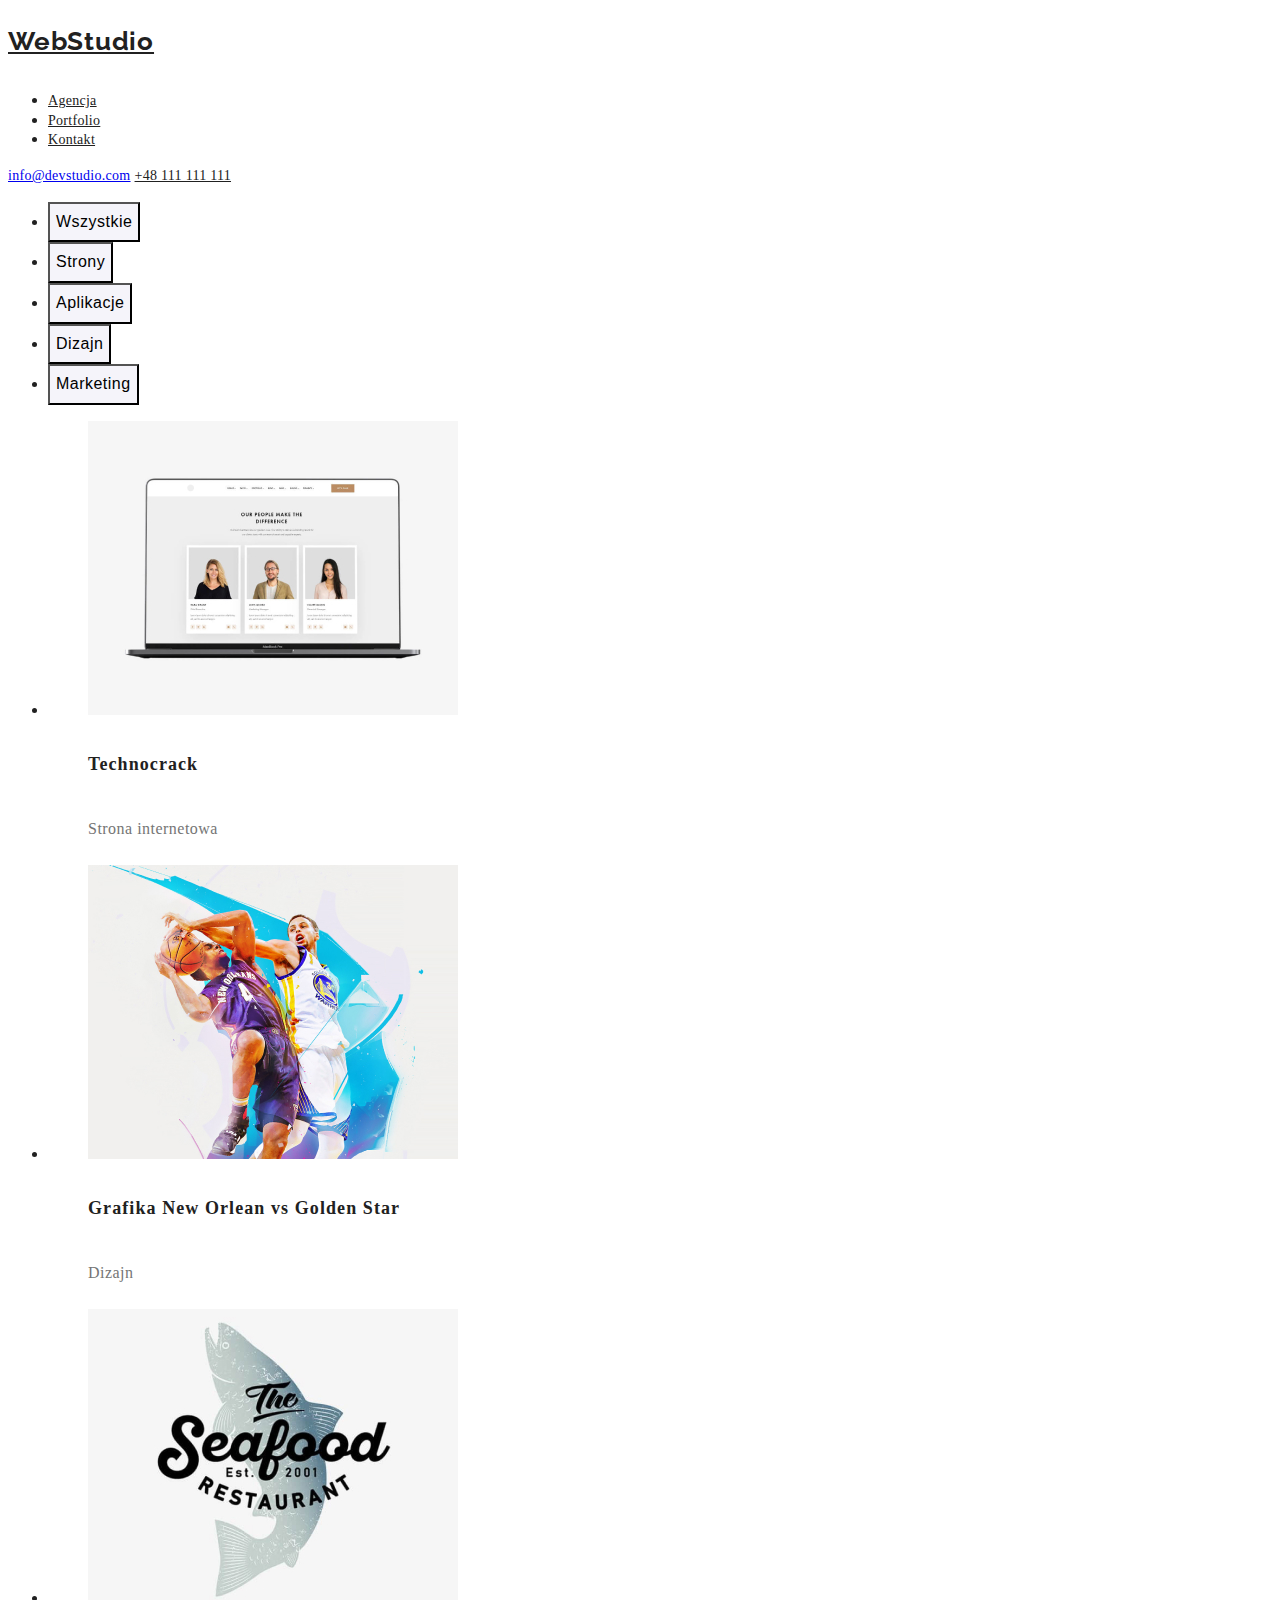
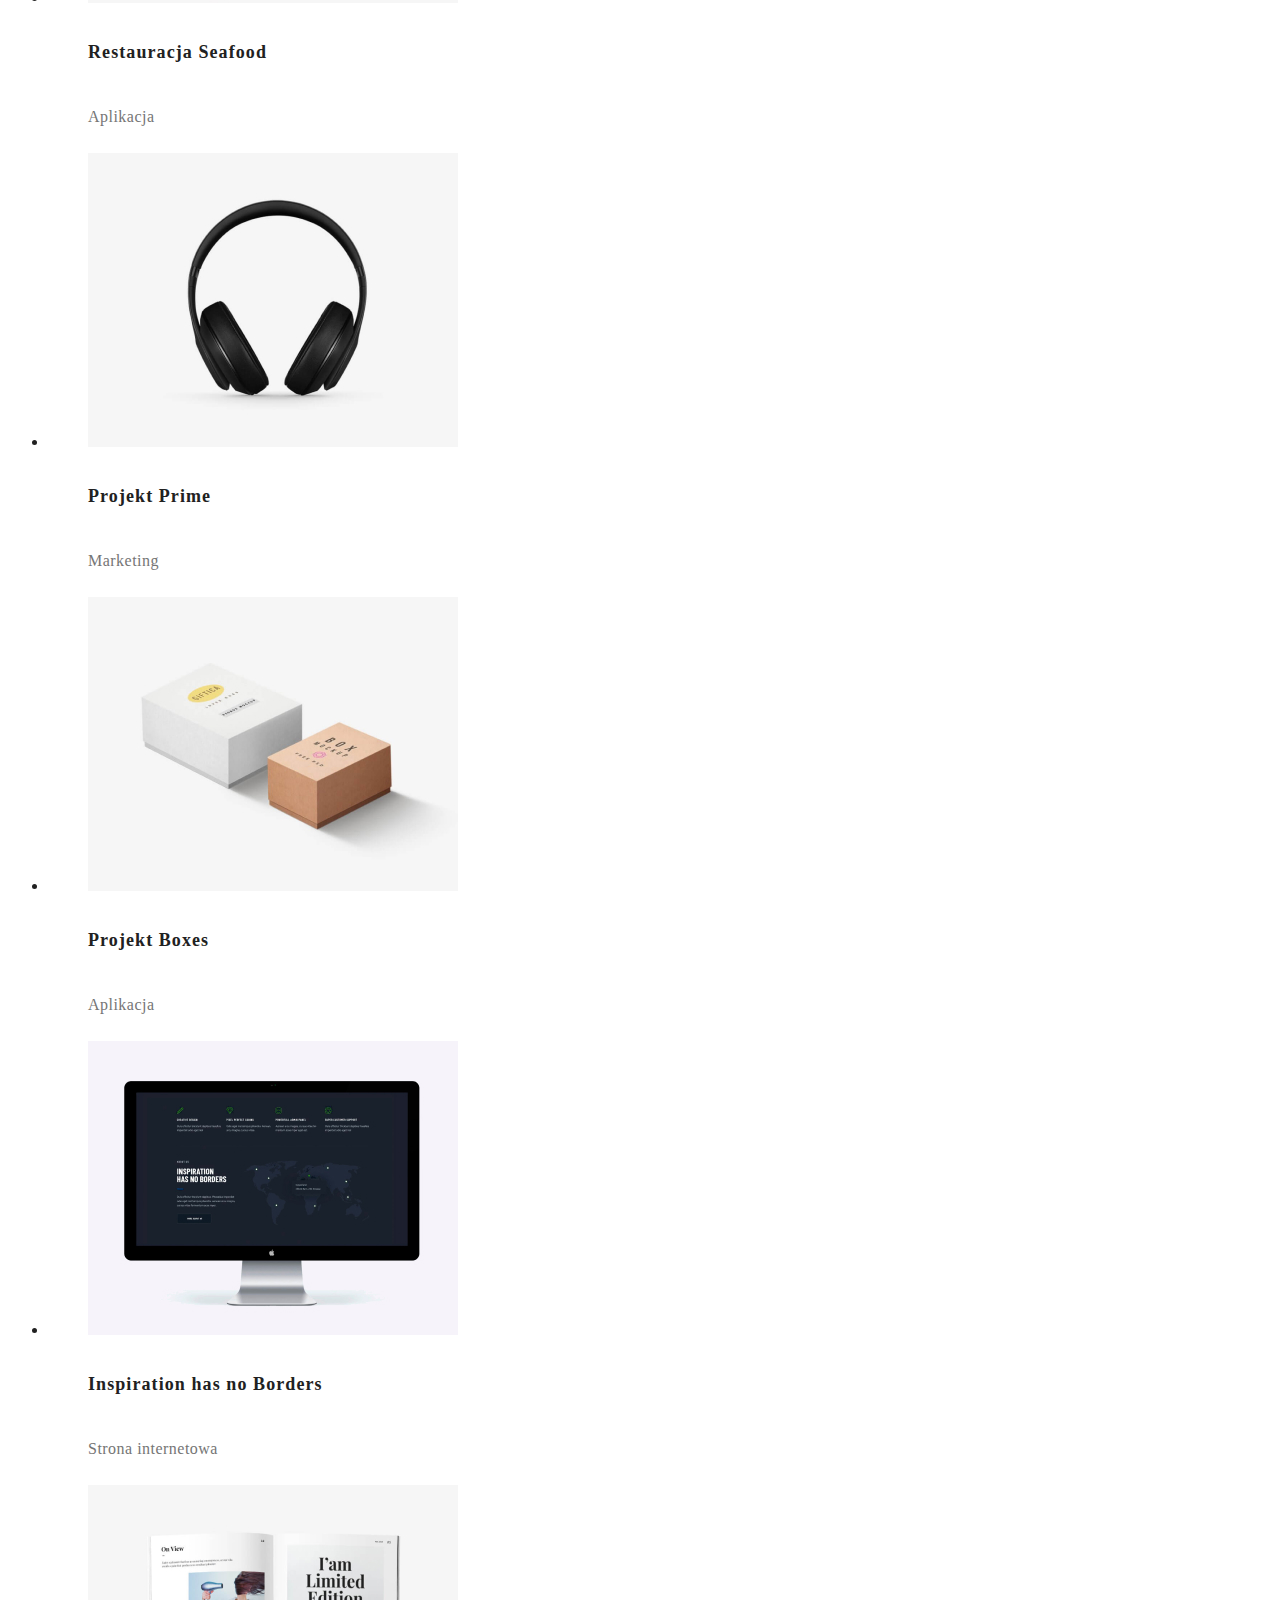
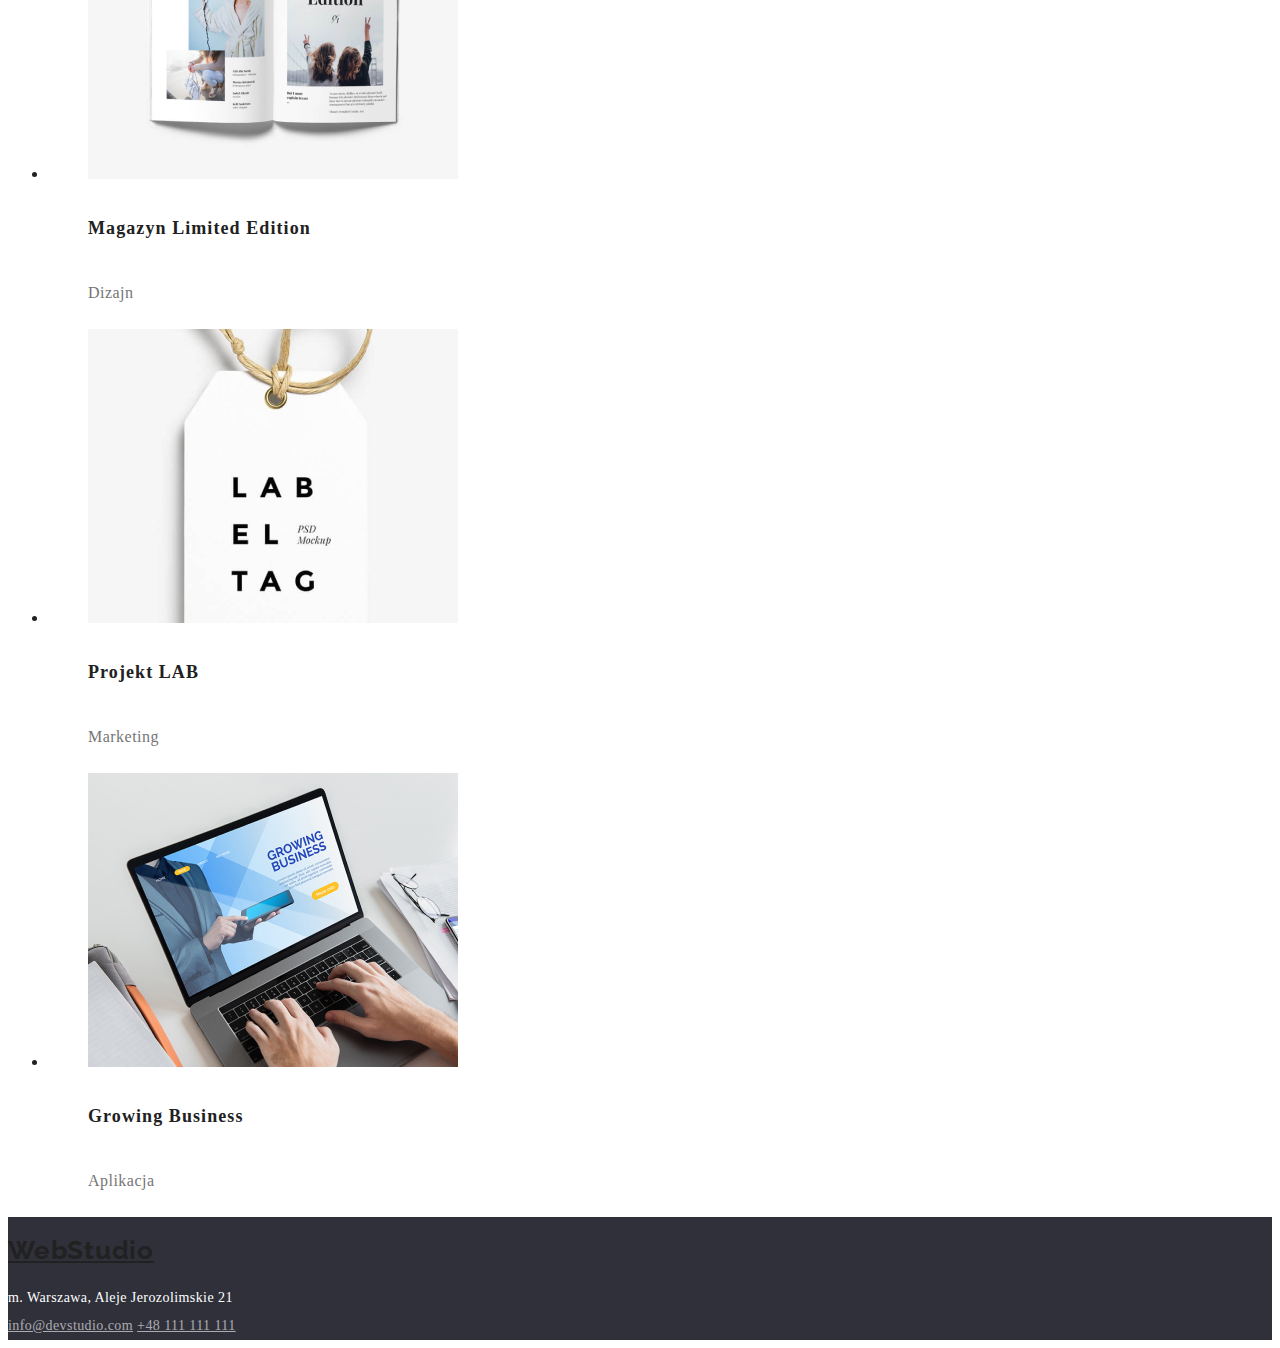
==== portfolio.html @ 852d62a5 "Create portfolio.html" ====
<!DOCTYPE html>
<html lang="en">
<head>
    <meta charset="UTF-8">
    <meta http-equiv="X-UA-Compatible" content="IE=edge">
    <meta name="viewport" content="width=device-width, initial-scale=1.0">
    <title>Portfolio</title>
    <link href="/css/styles.css" rel="stylesheet">
    <link rel="preconnect" href="https://fonts.googleapis.com">
<link rel="preconnect" href="https://fonts.gstatic.com" crossorigin>
<link href="https://fonts.googleapis.com/css2?family=Raleway:wght@700&family=Roboto:wght@400;500;700;900&display=swap" rel="stylesheet">
</head>
<body>
    <header class="header">
        <a class="navigation-logo" href="#"> WebStudio</a>
        <nav class="navigation">
            <ul class="navigation-list">
                <li class="navigation-list-item">
                    <a class="navigation-list-link" href="#">Agencja</a>
                 </li>
                <li class="navigation-list-item">
                    <a class="navigation-list-link" href="portfolio.html">Portfolio</a>
                 </li>
                <li class="navigation-list-item">
                    <a class="navigation-list-link" href="#">Kontakt</a>
                 </li>
            </ul>
        </nav>
        <a class="mailto" href="mailto:info@devstudio.com">info@devstudio.com</a>
        <a class="telephone" href="tel:+48111111111">+48 111 111 111</a>
    </header>
    <main>
        <!--buttons-->
        <section>
            <ul class="menu-buttons">
                <li><button class="menu-button" type="button">Wszystkie</button></li>
                <li><button class="menu-button" type="button">Strony</button></li>
                <li><button class="menu-button" type="button">Aplikacje</button></li>
                <li><button class="menu-button" type="button">Dizajn</button></li>
                <li><button class="menu-button" type="button">Marketing</button></li>
            </ul>
        </section>
        <!--zdjęcia z odnośnikami-->
        <section>
            <ul>
                <li>
                    <figure>
                        <img src="/images/portfolio/img1.jpg" alt="pulpit" width="370" height="294">
                            <figcaption class="figcaption">
                                <p class="figcaption-main">
                                    <b>
                                        Technocrack
                                    </b>
                                </p>
                                <p class="figcaption-description">Strona internetowa</p>
                            </figcaption>
                    </figure>
                </li>
                <li>
                    <figure>
                        <img src="/images/portfolio/img2.jpg" alt="players" width="370" height="294">
                            <figcaption class="figcaption">
                                <p class="figcaption-main">
                                    <b>
                                        Grafika New Orlean vs Golden Star
                                    </b>
                                </p>
                                <p class="figcaption-description">Dizajn</p>
                            </figcaption>
                    </figure>
                </li>
                <li>
                    <figure>
                        <img src="/images/portfolio/img3.jpg" alt="Seafood" width="370" height="294">
                            <figcaption class="figcaption">
                                <p class="figcaption-main">
                                    <b>
                                        Restauracja Seafood
                                    </b>
                                </p>
                                <p class="figcaption-description">Aplikacja</p>
                            </figcaption>
                    </figure>
                </li>
                <li>
                    <figure>
                        <img src="/images/portfolio/img4.jpg" alt="headphones" width="370" height="294">
                            <figcaption class="figcaption">
                                <p class="figcaption-main">
                                    <b>
                                        Projekt Prime
                                    </b>
                                </p>
                                <p class="figcaption-description">Marketing</p>
                            </figcaption>
                    </figure>
                </li>
                <li>
                    <figure>
                        <img src="/images/portfolio/img5.jpg" alt="boxes" width="370" height="294">
                            <figcaption>
                                <p class="figcaption-main">
                                    <b>
                                        Projekt Boxes
                                    </b>
                                </p>
                                <p class="figcaption-description">Aplikacja</p>
                            </figcaption>
                    </figure>
                </li>
                <li>
                    <figure>
                        <img src="/images/portfolio/img6.jpg" alt="desktop" width="370" height="294">
                            <figcaption class="figcaption">
                                <p class="figcaption-main">
                                    <b>
                                        Inspiration has no Borders
                                    </b>
                                </p>
                                <p class="figcaption-description">Strona internetowa</p>
                            </figcaption>
                    </figure>
                </li>
                <li>
                    <figure>
                        <img src="/images/portfolio/img7.jpg" alt="book" width="370" height="294">
                            <figcaption class="figcaption">
                                <p class="figcaption-main">
                                    <b>
                                        Magazyn Limited Edition
                                    </b>
                                </p>
                                <p class="figcaption-description">Dizajn</p>
                            </figcaption>
                    </figure>
                </li>
                <li>
                    <figure>
                        <img src="/images/portfolio/img8.jpg" alt="label" width="370" height="294">
                            <figcaption class="figcaption">
                                <p class="figcaption-main">
                                    <b>
                                        Projekt LAB
                                    </b>
                                </p>
                                <p class="figcaption-description">Marketing</p>
                            </figcaption>
                    </figure>
                </li>
                <li>
                    <figure>
                        <img src="/images/portfolio/img9.jpg" alt="laptop" width="370" height="294">
                            <figcaption class="figcaption">
                                <p class="figcaption-main">
                                    <b>
                                        Growing Business
                                    </b>
                                </p>
                                <p class="figcaption-description">Aplikacja</p>
                            </figcaption>
                    </figure>
                </li>
            </ul>
        </section>
    </main>
    <footer>
        <div class="footer">
           <a class="navigation-logo" href="#">WebStudio</a>
           <address class="address">m. Warszawa, Aleje Jerozolimskie 21</address>
           <a class="footer-mail" href="mailto:info@devstudio.com">info@devstudio.com</a>
           <a class="footer-phone" href="tel:+48111111111">+48 111 111 111</a>
        </div>
    </footer>
</body>
</html>
---- css/styles.css ----
:root {
    --main-font: font-family: 'Roboto', sans-serif;
    --secondary-font: font-family: 'Raleway', sans-serif;
    --main-color:#212121;
}
body {
    font-family: var(--main-font);
    color:var(--main-color)
}
/* ==== HEADER ==== */
/* =====WEBSTUDIO===== */
.navigation-logo {
    font-family: 'Raleway';
    font-weight: 700;
    font-size: 26px;
    line-height: 2.583;
    letter-spacing: 0.03em;
    color: #212121;
}
.navigation-logo:hover,
.navigation-logo:focus,
.navigation-logo:active {
    color: #2196F3; 
}
.navigation-list-link {

    font-weight: 500;
    font-size: 14px;
    line-height: 1.333;
    letter-spacing: 0.02em;
    color: #212121;
}
.navigation-list-link:hover,
.navigation-list-link:focus,
.navigation-list-link:active {
    color:#2196F3;
}

.mailto {
    font-weight: 500;
    font-size: 14px;
    line-height: 1.333;
    letter-spacing: 0.02em;
}
.mailto:hover,
.mailto:focus,
.mailto:active {
    color:#2196F3;
}
.telephone {
    font-weight: 500;
    font-size: 14px;
    line-height: 1.333;
    letter-spacing: 0.02em;
    color: #212121;
}
.telephone:hover,
.telephone:focus,
.telephone:active {
    color: #757575;
}
/* ==== END OF HEADER ==== */

/* ==== MAIN ==== */
.main-title {
    background: #2F303A;
}
.title {
    font-weight: 900;
    font-size: 44px;
    line-height: 5;
    text-align: center;
    letter-spacing: 0.06em;
    text-transform: uppercase;
    color: #FFFFFF;
}
.modal-button {
    font-weight: 700;
    font-size: 16px;
    line-height: 2.5;
    display: flex;
    align-items: center;
    text-align: center;
    letter-spacing: 0.06em;
    background: #2196F3;
}
.modal-button:focus,
.modal-button:hover,
.modal-button:active {
    color: #FFFFFF;
}

.paragraph-title {
    font-weight: 700;
    font-size: 14px;
    line-height: 1.333;
    letter-spacing: 0.03em;
    text-transform: uppercase;
    color: #212121;
}
.paragraph-content {
    font-size: 14px;
    line-height: 2;
    letter-spacing: 0.03em;
    color: #757575;
}
/* ==== about us ====*/
.div-title {
    font-weight: 700;
    font-size: 36px;
    line-height: 3.5;
    text-align: center;
    letter-spacing: 0.03em;
}
/* ==== end about us ====*/
/* ==== workers ==== */
.worker-name {
    font-weight: 500;
    font-size: 16px;
    line-height: 1.583;
    text-align: center;
    letter-spacing: 0.03em;
}
.worker-position {
    font-size: 16px;
    line-height: 1.583;
    text-align: center;
    letter-spacing: 0.03em;
    color: #757575;
}
/* ==== end workers ==== */
/* ==== end MAIN ==== */
/* ==== FOOTER ==== */
.footer {
    background: #2F303A;
}
.address {
    font-style: normal;
    font-size: 14px;
    line-height: 2;
    letter-spacing: 0.03em;
    color: #FFFFFF;
}
.footer-mail {
    font-size: 14px;
    line-height: 2;
    letter-spacing: 0.03em;
    color: rgba(255, 255, 255, 0.6);
}
.footer-mail:hover,
.footer-mail:focus {
    color: #2196F3;
}
.footer-phone {
    font-size: 14px;
    line-height: 2;
    letter-spacing: 0.03em;
    color: rgba(255, 255, 255, 0.6);
}
.footer-phone:hover,
.footer-phone:focus {
    color: #2196F3;
}

.figcaption-main {
    font-weight: 700;
    font-size: 18px;
    line-height: 3;
    letter-spacing: 0.06em;
}
.figcaption-description {
    font-size: 16px;
    line-height: 2.5;
    letter-spacing: 0.03em;
    color: #757575;
}
/* ==== end FOOTER ==== */
/* === buttons ==== */
.menu-button {
    font-weight: 500;
    font-size: 16px;
    line-height: 2.166;
    text-align: center;
    letter-spacing: 0.03em;
    background-color: #F5F4FA;
}
.menu-button:hover,
.menu-button:focus,
.menu-button:active {
    background-color: #2196F3;
    color: #FFFFFF;
}
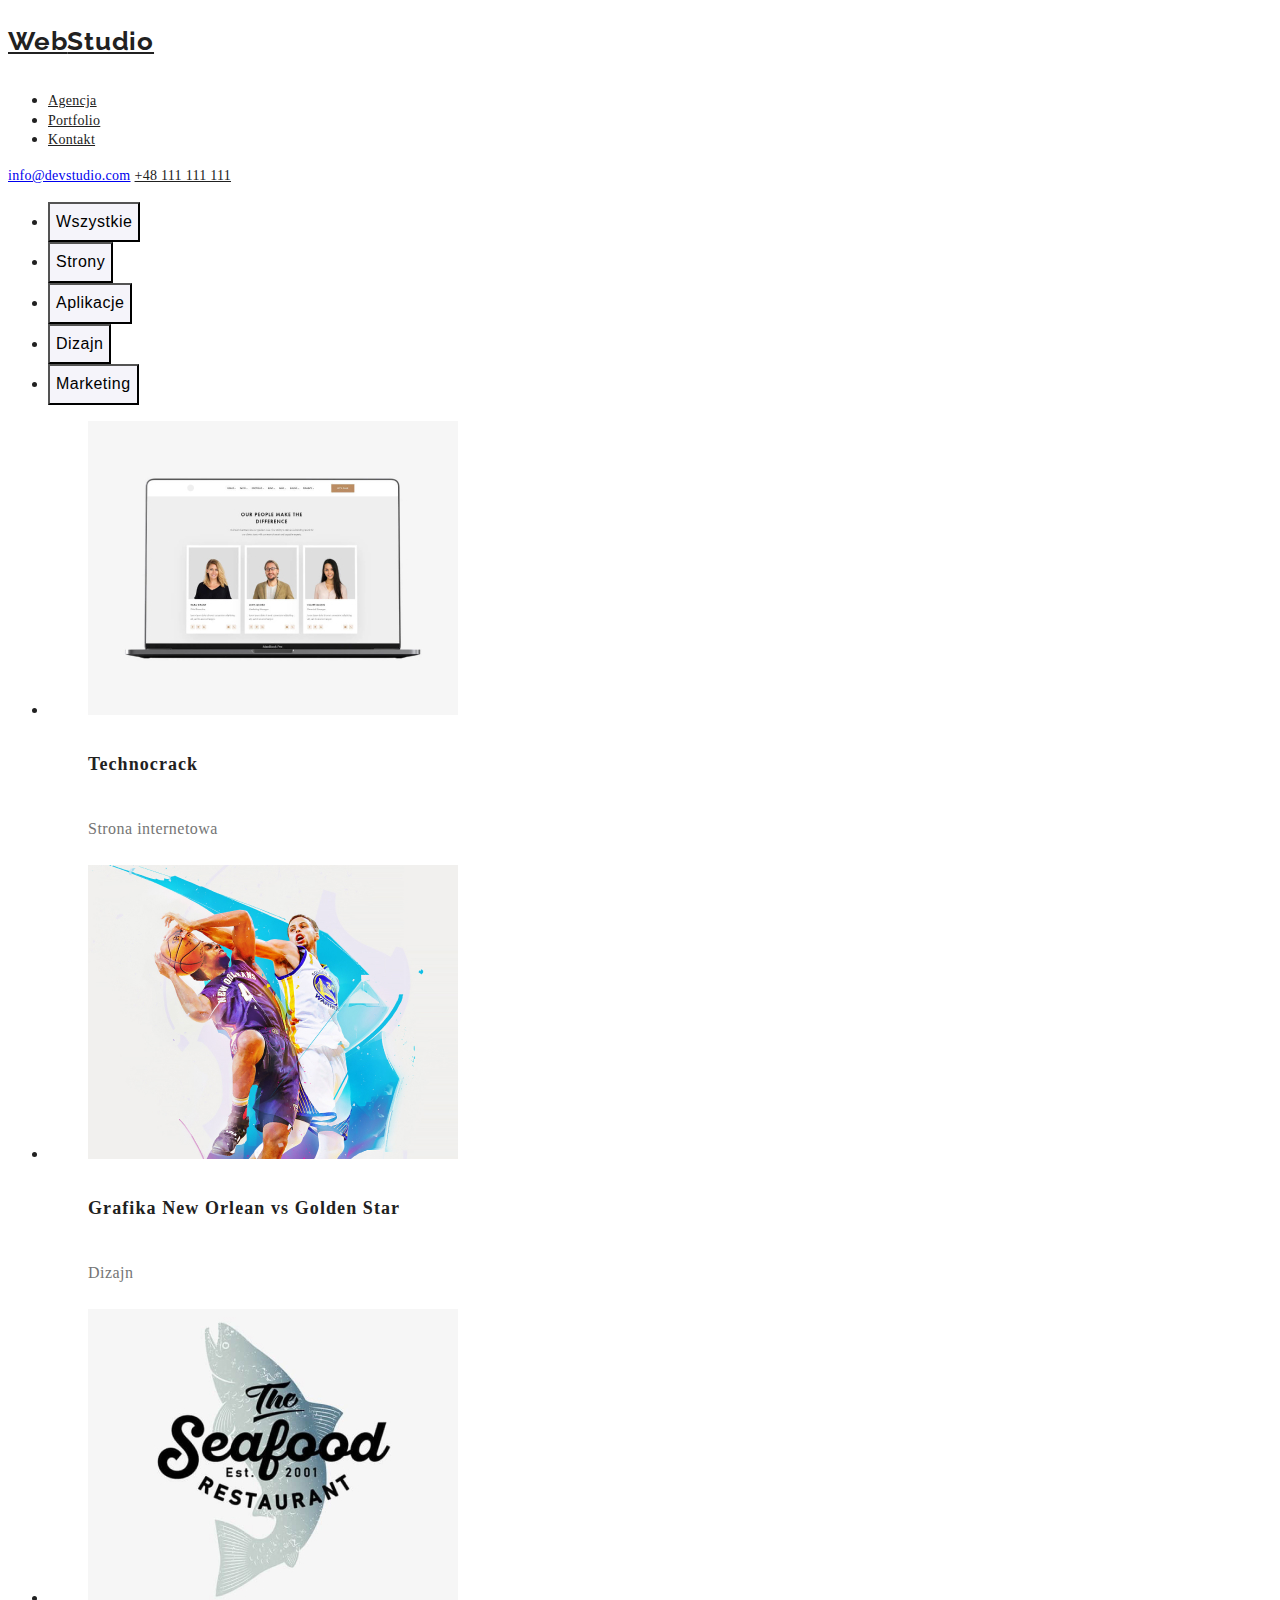
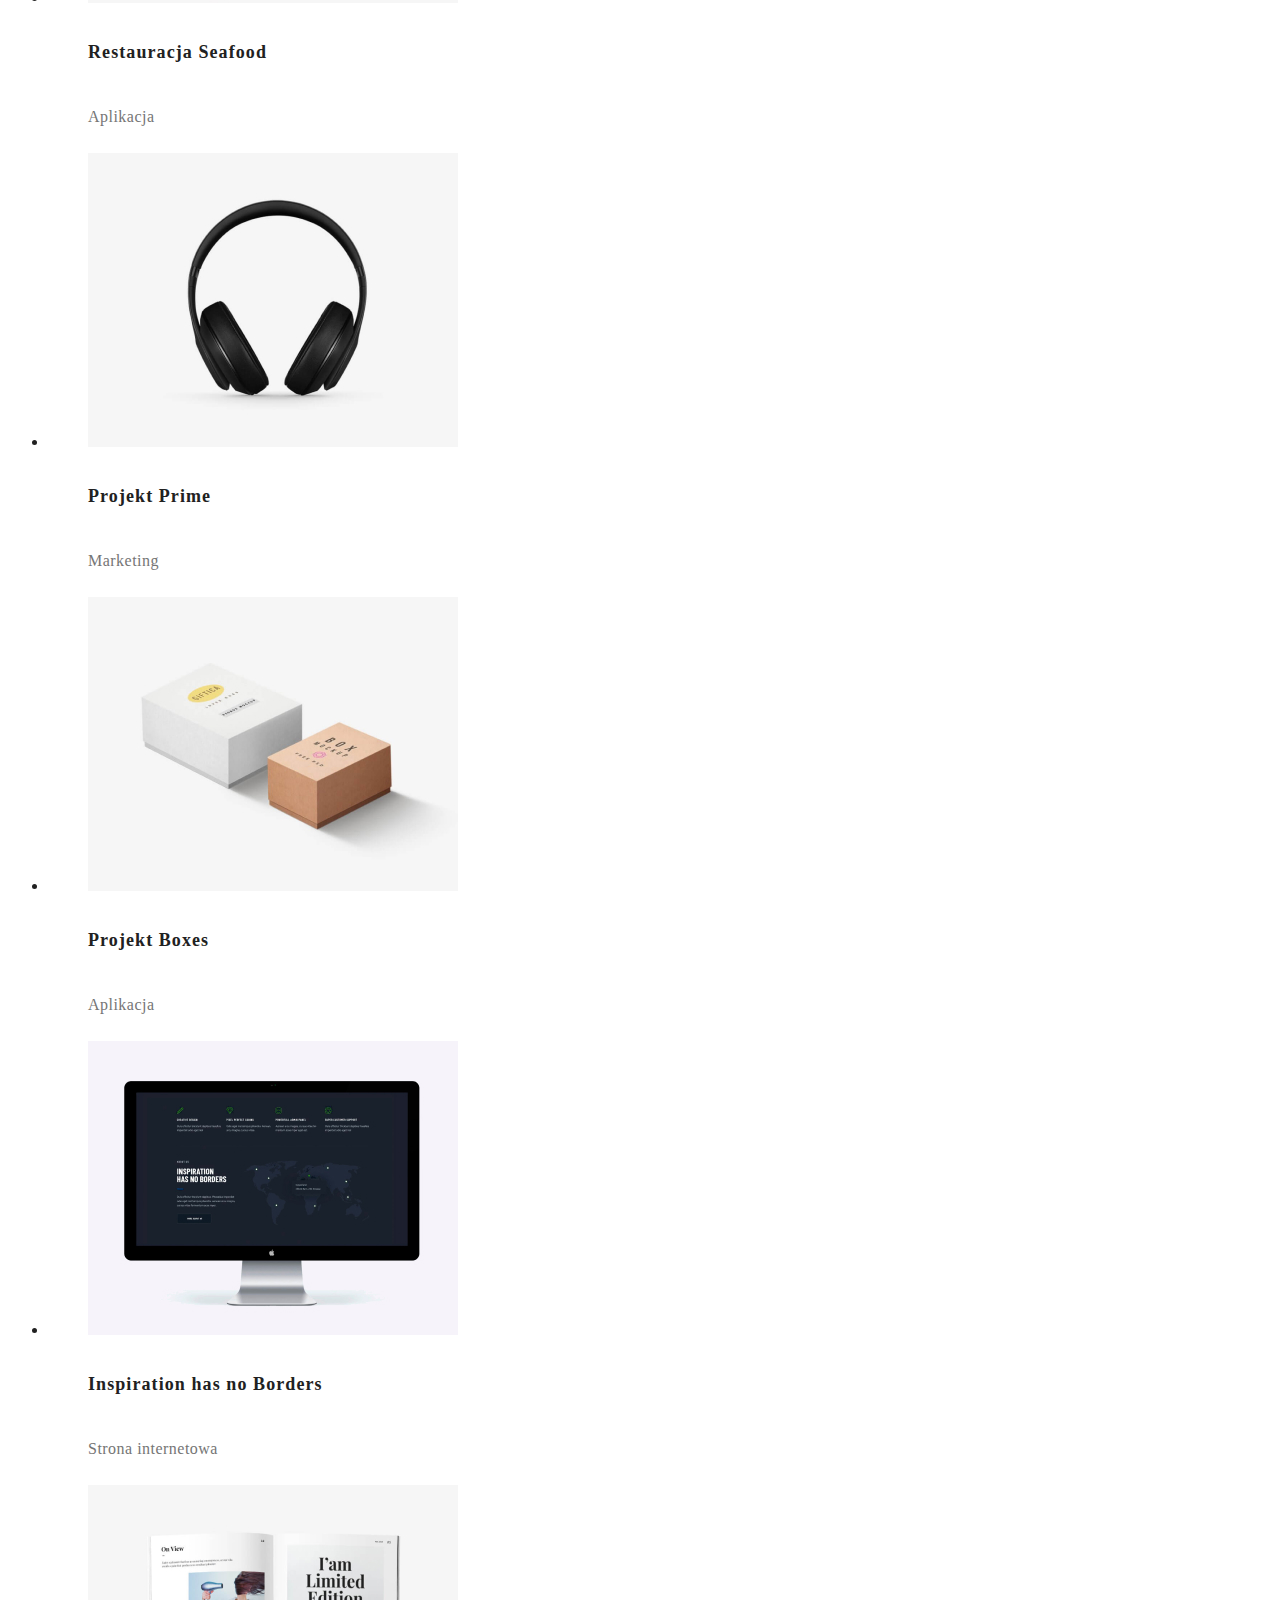
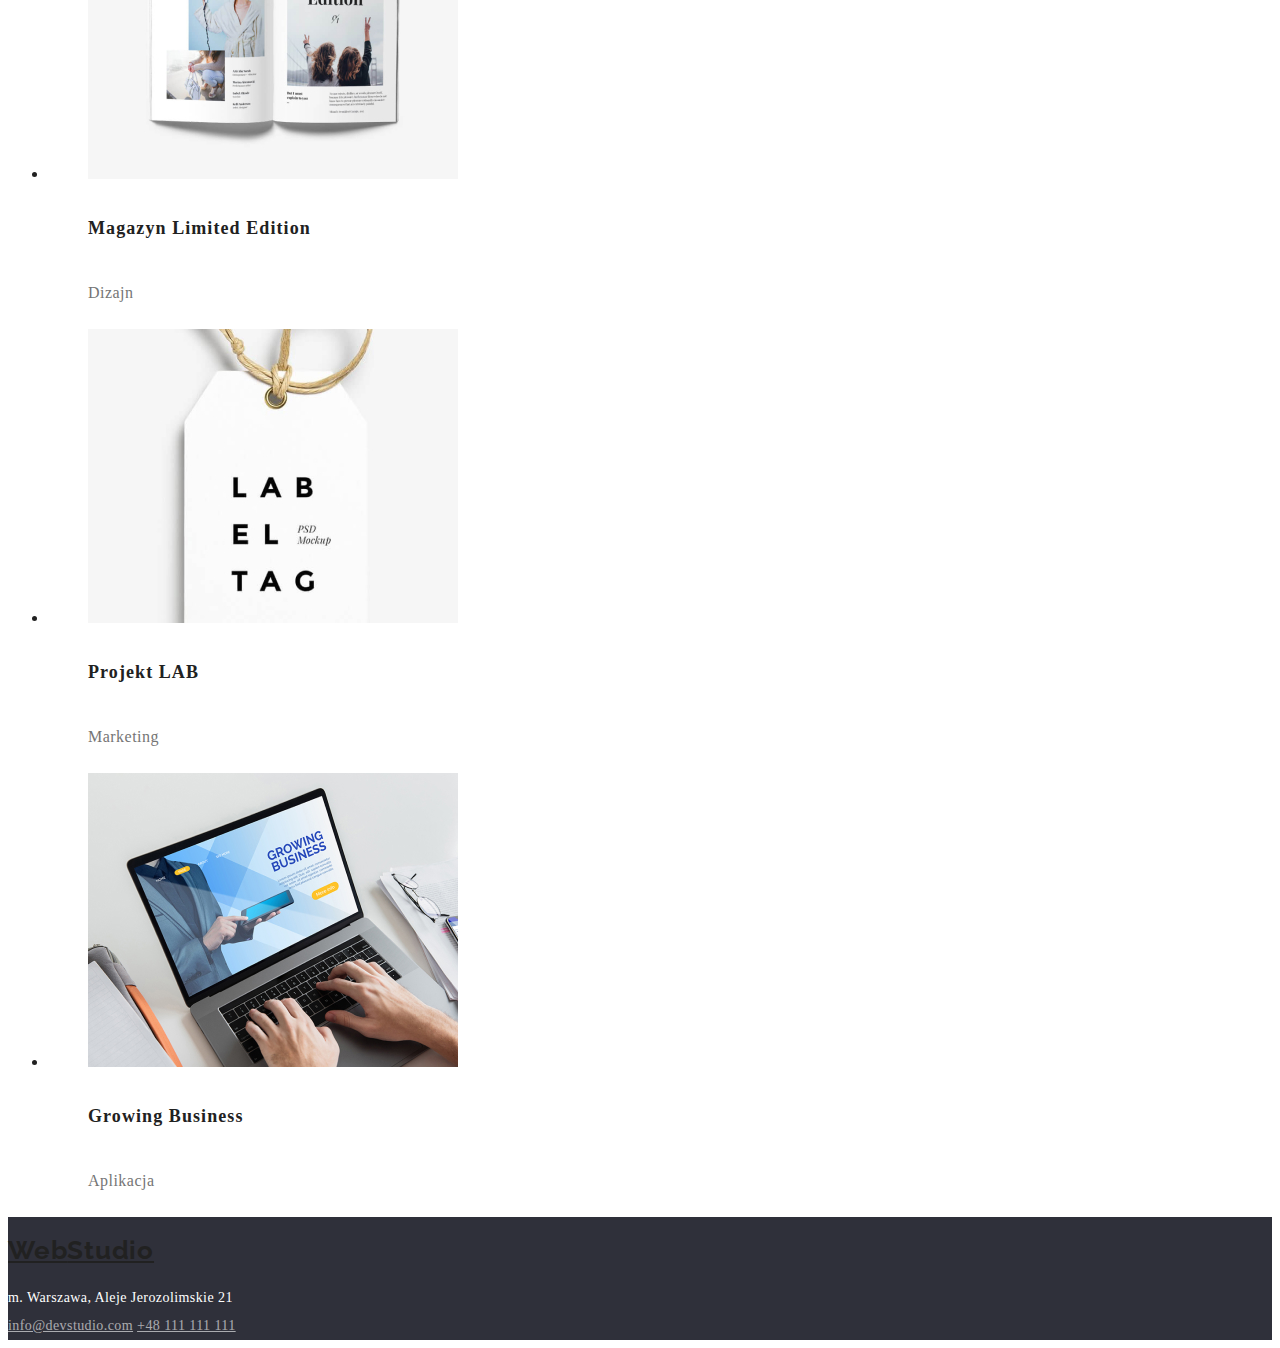
==== commit b641661b: "Update portfolio.html" ====
--- a/portfolio.html
+++ b/portfolio.html
@@ -5,18 +5,18 @@
     <meta http-equiv="X-UA-Compatible" content="IE=edge">
     <meta name="viewport" content="width=device-width, initial-scale=1.0">
     <title>Portfolio</title>
-    <link href="/css/styles.css" rel="stylesheet">
+    <link href="./css/styles.css" rel="stylesheet">
     <link rel="preconnect" href="https://fonts.googleapis.com">
 <link rel="preconnect" href="https://fonts.gstatic.com" crossorigin>
 <link href="https://fonts.googleapis.com/css2?family=Raleway:wght@700&family=Roboto:wght@400;500;700;900&display=swap" rel="stylesheet">
 </head>
 <body>
     <header class="header">
-        <a class="navigation-logo" href="#"> WebStudio</a>
+        <a class="navigation-logo" href="index.html"> <span>Web</span>Studio</a>
         <nav class="navigation">
             <ul class="navigation-list">
                 <li class="navigation-list-item">
-                    <a class="navigation-list-link" href="#">Agencja</a>
+                    <a class="navigation-list-link" href="index.html">Agencja</a>
                  </li>
                 <li class="navigation-list-item">
                     <a class="navigation-list-link" href="portfolio.html">Portfolio</a>
@@ -31,7 +31,7 @@
     </header>
     <main>
         <!--buttons-->
-        <section>
+        <div>
             <ul class="menu-buttons">
                 <li><button class="menu-button" type="button">Wszystkie</button></li>
                 <li><button class="menu-button" type="button">Strony</button></li>
@@ -39,13 +39,13 @@
                 <li><button class="menu-button" type="button">Dizajn</button></li>
                 <li><button class="menu-button" type="button">Marketing</button></li>
             </ul>
-        </section>
+        </div>
         <!--zdjęcia z odnośnikami-->
-        <section>
+        <div>
             <ul>
                 <li>
                     <figure>
-                        <img src="/images/portfolio/img1.jpg" alt="pulpit" width="370" height="294">
+                        <img src="./images/portfolio/img1.jpg" alt="pulpit" width="370" height="294">
                             <figcaption class="figcaption">
                                 <p class="figcaption-main">
                                     <b>
@@ -58,7 +58,7 @@
                 </li>
                 <li>
                     <figure>
-                        <img src="/images/portfolio/img2.jpg" alt="players" width="370" height="294">
+                        <img src="./images/portfolio/img2.jpg" alt="players" width="370" height="294">
                             <figcaption class="figcaption">
                                 <p class="figcaption-main">
                                     <b>
@@ -71,7 +71,7 @@
                 </li>
                 <li>
                     <figure>
-                        <img src="/images/portfolio/img3.jpg" alt="Seafood" width="370" height="294">
+                        <img src="./images/portfolio/img3.jpg" alt="Seafood" width="370" height="294">
                             <figcaption class="figcaption">
                                 <p class="figcaption-main">
                                     <b>
@@ -84,7 +84,7 @@
                 </li>
                 <li>
                     <figure>
-                        <img src="/images/portfolio/img4.jpg" alt="headphones" width="370" height="294">
+                        <img src="./images/portfolio/img4.jpg" alt="headphones" width="370" height="294">
                             <figcaption class="figcaption">
                                 <p class="figcaption-main">
                                     <b>
@@ -97,7 +97,7 @@
                 </li>
                 <li>
                     <figure>
-                        <img src="/images/portfolio/img5.jpg" alt="boxes" width="370" height="294">
+                        <img src="./images/portfolio/img5.jpg" alt="boxes" width="370" height="294">
                             <figcaption>
                                 <p class="figcaption-main">
                                     <b>
@@ -110,7 +110,7 @@
                 </li>
                 <li>
                     <figure>
-                        <img src="/images/portfolio/img6.jpg" alt="desktop" width="370" height="294">
+                        <img src="./images/portfolio/img6.jpg" alt="desktop" width="370" height="294">
                             <figcaption class="figcaption">
                                 <p class="figcaption-main">
                                     <b>
@@ -123,7 +123,7 @@
                 </li>
                 <li>
                     <figure>
-                        <img src="/images/portfolio/img7.jpg" alt="book" width="370" height="294">
+                        <img src="./images/portfolio/img7.jpg" alt="book" width="370" height="294">
                             <figcaption class="figcaption">
                                 <p class="figcaption-main">
                                     <b>
@@ -136,7 +136,7 @@
                 </li>
                 <li>
                     <figure>
-                        <img src="/images/portfolio/img8.jpg" alt="label" width="370" height="294">
+                        <img src="./images/portfolio/img8.jpg" alt="label" width="370" height="294">
                             <figcaption class="figcaption">
                                 <p class="figcaption-main">
                                     <b>
@@ -149,7 +149,7 @@
                 </li>
                 <li>
                     <figure>
-                        <img src="/images/portfolio/img9.jpg" alt="laptop" width="370" height="294">
+                        <img src="./images/portfolio/img9.jpg" alt="laptop" width="370" height="294">
                             <figcaption class="figcaption">
                                 <p class="figcaption-main">
                                     <b>
@@ -161,11 +161,11 @@
                     </figure>
                 </li>
             </ul>
-        </section>
+        </div>
     </main>
     <footer>
         <div class="footer">
-           <a class="navigation-logo" href="#">WebStudio</a>
+           <a class="navigation-logo" href="index.html"><span>Web</span>Studio</a>
            <address class="address">m. Warszawa, Aleje Jerozolimskie 21</address>
            <a class="footer-mail" href="mailto:info@devstudio.com">info@devstudio.com</a>
            <a class="footer-phone" href="tel:+48111111111">+48 111 111 111</a>
--- a/css/styles.css
+++ b/css/styles.css
@@ -2,10 +2,16 @@
     --main-font: font-family: 'Roboto', sans-serif;
     --secondary-font: font-family: 'Raleway', sans-serif;
     --main-color:#212121;
+    --secondary-color:#2196F3;
+    --third-color:#FFFFFF;
+    --fourth-color:#757575;
+    --fifth-color: #2F303A;
+    --sixth-color:rgba(255, 255, 255, 0.6);
+    --seventh-color:#F5F4FA;
 }
 body {
     font-family: var(--main-font);
-    color:var(--main-color)
+    color:var(--main-color);
 }
 /* ==== HEADER ==== */
 /* =====WEBSTUDIO===== */
@@ -15,12 +21,12 @@
     font-size: 26px;
     line-height: 2.583;
     letter-spacing: 0.03em;
-    color: #212121;
+    color:var(--main-color)
 }
 .navigation-logo:hover,
 .navigation-logo:focus,
 .navigation-logo:active {
-    color: #2196F3; 
+    color:var(--secondary-color);
 }
 .navigation-list-link {
 
@@ -28,12 +34,12 @@
     font-size: 14px;
     line-height: 1.333;
     letter-spacing: 0.02em;
-    color: #212121;
+    color: var(--main-color);
 }
 .navigation-list-link:hover,
 .navigation-list-link:focus,
 .navigation-list-link:active {
-    color:#2196F3;
+    color:var(--secondary-color);
 }
 
 .mailto {
@@ -45,25 +51,25 @@
 .mailto:hover,
 .mailto:focus,
 .mailto:active {
-    color:#2196F3;
+    color:var(--secondary-color);
 }
 .telephone {
     font-weight: 500;
     font-size: 14px;
     line-height: 1.333;
     letter-spacing: 0.02em;
-    color: #212121;
+    color: var(--main-color);
 }
 .telephone:hover,
 .telephone:focus,
 .telephone:active {
-    color: #757575;
+    color: var(--fourth-color);
 }
 /* ==== END OF HEADER ==== */
 
 /* ==== MAIN ==== */
 .main-title {
-    background: #2F303A;
+    background: var(--fifth-color);
 }
 .title {
     font-weight: 900;
@@ -72,7 +78,7 @@
     text-align: center;
     letter-spacing: 0.06em;
     text-transform: uppercase;
-    color: #FFFFFF;
+    color: var(--third-color);
 }
 .modal-button {
     font-weight: 700;
@@ -82,12 +88,12 @@
     align-items: center;
     text-align: center;
     letter-spacing: 0.06em;
-    background: #2196F3;
+    background: var(--secondary-color);
 }
 .modal-button:focus,
 .modal-button:hover,
 .modal-button:active {
-    color: #FFFFFF;
+    color: var(--third-color);
 }
 
 .paragraph-title {
@@ -96,13 +102,12 @@
     line-height: 1.333;
     letter-spacing: 0.03em;
     text-transform: uppercase;
-    color: #212121;
 }
 .paragraph-content {
     font-size: 14px;
     line-height: 2;
     letter-spacing: 0.03em;
-    color: #757575;
+    color: var(--fourth-color);
 }
 /* ==== about us ====*/
 .div-title {
@@ -126,40 +131,40 @@
     line-height: 1.583;
     text-align: center;
     letter-spacing: 0.03em;
-    color: #757575;
+    color: var(--fourth-color);
 }
 /* ==== end workers ==== */
 /* ==== end MAIN ==== */
 /* ==== FOOTER ==== */
 .footer {
-    background: #2F303A;
+    background: var(--fifth-color);
 }
 .address {
     font-style: normal;
     font-size: 14px;
     line-height: 2;
     letter-spacing: 0.03em;
-    color: #FFFFFF;
+    color: var(--third-color);
 }
 .footer-mail {
     font-size: 14px;
     line-height: 2;
     letter-spacing: 0.03em;
-    color: rgba(255, 255, 255, 0.6);
+    color:var(--sixth-color);
 }
 .footer-mail:hover,
 .footer-mail:focus {
-    color: #2196F3;
+    color: var(--secondary-color);
 }
 .footer-phone {
     font-size: 14px;
     line-height: 2;
     letter-spacing: 0.03em;
-    color: rgba(255, 255, 255, 0.6);
+    color: var(--sixth-color)
 }
 .footer-phone:hover,
 .footer-phone:focus {
-    color: #2196F3;
+    color: var(--secondary-color);
 }
 
 .figcaption-main {
@@ -172,7 +177,7 @@
     font-size: 16px;
     line-height: 2.5;
     letter-spacing: 0.03em;
-    color: #757575;
+    color: var(--fourth-color);
 }
 /* ==== end FOOTER ==== */
 /* === buttons ==== */
@@ -182,11 +187,11 @@
     line-height: 2.166;
     text-align: center;
     letter-spacing: 0.03em;
-    background-color: #F5F4FA;
+    background-color: var(--seventh-color);
 }
 .menu-button:hover,
 .menu-button:focus,
 .menu-button:active {
-    background-color: #2196F3;
-    color: #FFFFFF;
+    background-color: var(--secondary-color);
+    color: var(--third-color);
 }
